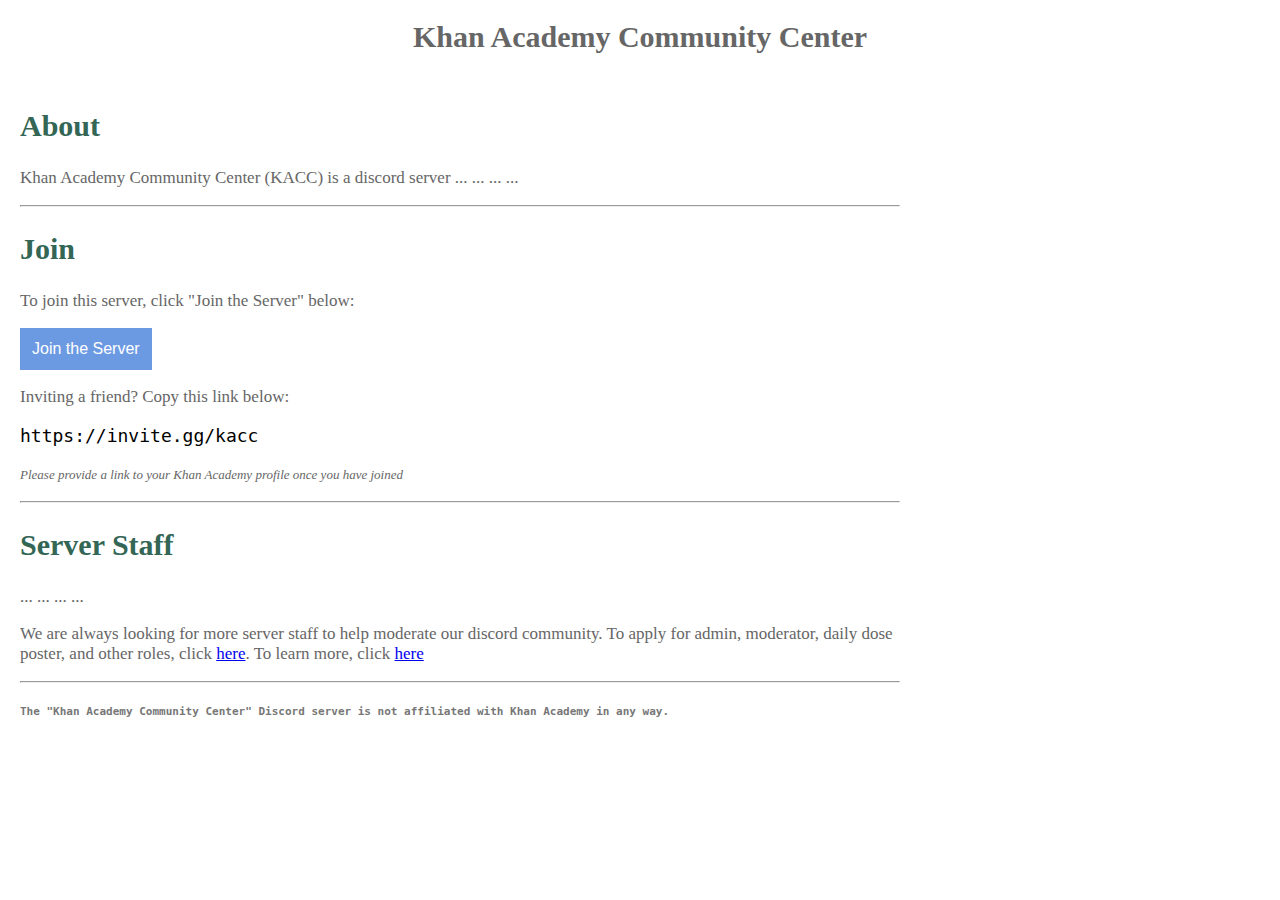
==== index.html @ 82cc469d "Update index.html" ====
<!DOCTYPE html>
<html lang="en" dir="ltr">
  <head>
    <meta charset="utf-8">
    <title>Khan Academy Community Center</title>
    <style>
      html, body {
        margin:0;
        padding:0;
      }
      h1 {
        text-align: center;
        font-family: "Verdana";
        color: #666666;
        font-size: 30px;
      }
      h2 {
        text-align: left;
        font-family: "Verdana";
        color: #336655;
        font-size: 30px;
      }
      p {
        text-align: left;
        font-family: "Verdana";
        color: #666666;
        font-size: 17px;
      }
      pre {
        font-size: 18px;
      }
      i {
        font-size: 13px;
      }
      b {
        font-family: monospace;
        color: #777777;
        font-size: 11px;
      }
      button {
        background-color: #6c9ae2;
        color: white;
        padding: 12px;
        font-size: 16px;
        border: none;
        cursor: pointer;
      }
      #main-body {
        margin: 10px;
        padding: 10px;
      }
      #left-panel {
        min-height: 50px;
        overflow: hidden;
      }
      #right-panel {/* dimentions of the discord widget are 350 x 500 */
        float: right;
        width: 350;
        min-height: 50px;
        margin-left: 10px;
      }

    </style>
  </head>
  <body>
    <h1>Khan Academy Community Center</h1>
    <div id="main-body">
      <div id="right-panel">
<iframe src="https://discordapp.com/widget?id=525747416150835240&theme=dark" width="350" height="500" allowtransparency="true" frameborder="0"></iframe>
      </div>
      <div id="left-panel">
        <h2>About</h2>
        <p>Khan Academy Community Center (KACC) is a discord server ... ... ... ... </p>
        <hr />
        <h2>Join</h2>
        <p>To join this server, click "Join the Server" below:</p>
        <button>Join the Server</button>
        <p>Inviting a friend? Copy this link below:</p>
        <pre>https://invite.gg/kacc</pre>
        <p><i>Please provide a link to your Khan Academy profile once you have joined</i></p>
        <hr />
        <h2>Server Staff</h2>
        <p>... ... ... ... </p>
        <p>We are always looking for more server staff to help moderate our discord community. To apply for admin, moderator, daily dose poster, and other roles, click <a href="#">here</a>. To learn more, click <a href="#">here</a> </p>
        <hr />
        <p><b>The "Khan Academy Community Center" Discord server is not affiliated with Khan Academy in any way.</b></p>
      </div>

    </div>
  </body>
</html>
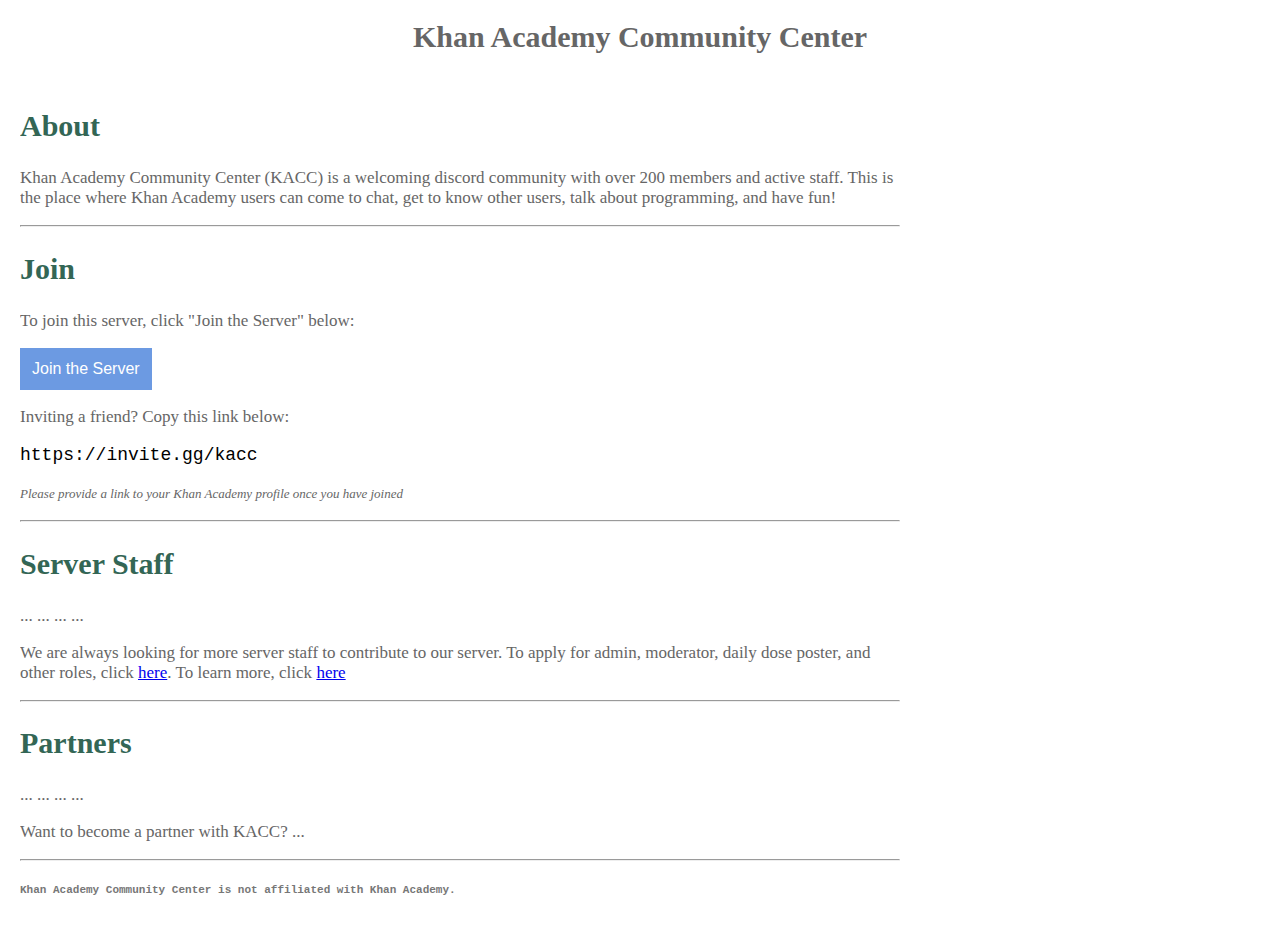
==== commit e3fe58a1: "Update index.html" ====
--- a/index.html
+++ b/index.html
@@ -66,24 +66,28 @@
     <h1>Khan Academy Community Center</h1>
     <div id="main-body">
       <div id="right-panel">
-<iframe src="https://discordapp.com/widget?id=525747416150835240&theme=dark" width="350" height="500" allowtransparency="true" frameborder="0"></iframe>
+        <iframe src="https://discordapp.com/widget?id=372895163279998976&theme=dark" width="350" height="500" allowtransparency="true" frameborder="0"></iframe>
       </div>
       <div id="left-panel">
         <h2>About</h2>
-        <p>Khan Academy Community Center (KACC) is a discord server ... ... ... ... </p>
+        <p>Khan Academy Community Center (KACC) is a welcoming discord community with over 200 members and active staff. This is the place where Khan Academy users can come to chat, get to know other users, talk about programming, and have fun!</p>
         <hr />
         <h2>Join</h2>
         <p>To join this server, click "Join the Server" below:</p>
-        <button>Join the Server</button>
+        <button class="btn" onclick=" window.open('https://discord.gg/49SqQpv','_blank')">Join the Server</button>
         <p>Inviting a friend? Copy this link below:</p>
         <pre>https://invite.gg/kacc</pre>
         <p><i>Please provide a link to your Khan Academy profile once you have joined</i></p>
         <hr />
         <h2>Server Staff</h2>
         <p>... ... ... ... </p>
-        <p>We are always looking for more server staff to help moderate our discord community. To apply for admin, moderator, daily dose poster, and other roles, click <a href="#">here</a>. To learn more, click <a href="#">here</a> </p>
+        <p>We are always looking for more server staff to contribute to our server. To apply for admin, moderator, daily dose poster, and other roles, click <a href="#">here</a>. To learn more, click <a href="#">here</a> </p>
         <hr />
-        <p><b>The "Khan Academy Community Center" Discord server is not affiliated with Khan Academy in any way.</b></p>
+        <h2>Partners</h2>
+        <p>... ... ... ... </p>
+        <p>Want to become a partner with KACC? ...</p>
+        <hr />
+        <p><b>Khan Academy Community Center is not affiliated with Khan Academy.</b></p>
       </div>
 
     </div>
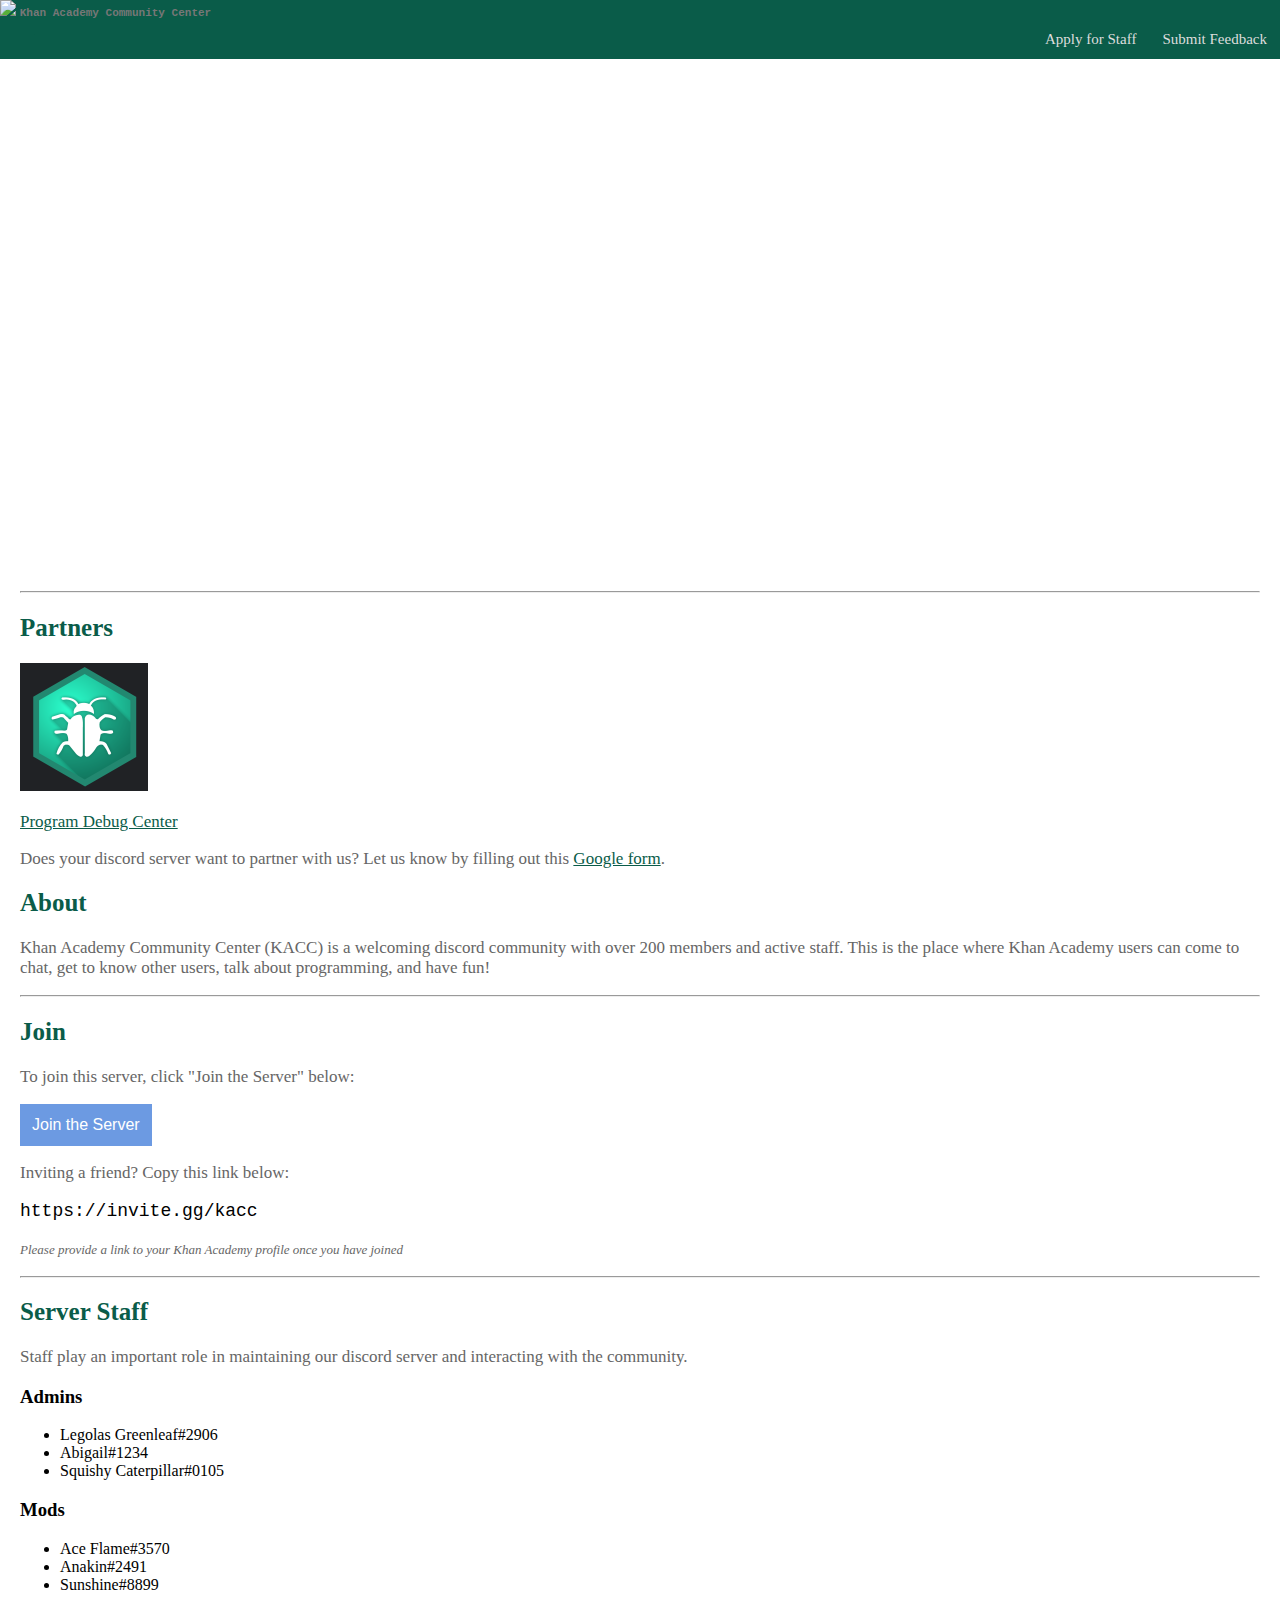
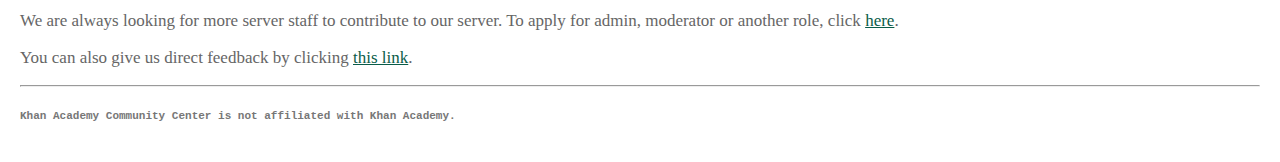
==== commit abe9adc3: "Update index.html" ====
--- a/index.html
+++ b/index.html
@@ -3,70 +3,37 @@
   <head>
     <meta charset="utf-8">
     <title>Khan Academy Community Center</title>
+    <link rel="shortcut icon" type="image/x-icon" href="favicon.ico">
+    <link rel="stylesheet" type="text/css" href="stylesheet.css">
     <style>
-      html, body {
-        margin:0;
-        padding:0;
-      }
-      h1 {
-        text-align: center;
-        font-family: "Verdana";
-        color: #666666;
-        font-size: 30px;
-      }
-      h2 {
-        text-align: left;
-        font-family: "Verdana";
-        color: #336655;
-        font-size: 30px;
-      }
-      p {
-        text-align: left;
-        font-family: "Verdana";
-        color: #666666;
-        font-size: 17px;
-      }
-      pre {
-        font-size: 18px;
-      }
-      i {
-        font-size: 13px;
-      }
-      b {
-        font-family: monospace;
-        color: #777777;
-        font-size: 11px;
-      }
-      button {
-        background-color: #6c9ae2;
-        color: white;
-        padding: 12px;
-        font-size: 16px;
-        border: none;
-        cursor: pointer;
-      }
-      #main-body {
-        margin: 10px;
-        padding: 10px;
-      }
-      #left-panel {
-        min-height: 50px;
-        overflow: hidden;
-      }
-      #right-panel {/* dimentions of the discord widget are 350 x 500 */
-        float: right;
-        width: 350;
-        min-height: 50px;
-        margin-left: 10px;
-      }
 
     </style>
   </head>
   <body>
-    <h1>Khan Academy Community Center</h1>
+    <div class="topnav">
+      <div id="header">
+        <div id="logo-container">
+          <img id="logo" src="images/kaccLogo.png">
+          <span id="title"><b>Khan Academy Community Center</b></span>
+        </div>
+      </div>
+      <div id="myLinks">
+        <a href="#" onclick="alert('Not yet implemented')">News</a>
+        <a href="https://goo.gl/forms/coLm1J0uLzRSlny83" target="_blank">Submit Feedback</a>
+        <a href="#" onclick="alert('Not yet implemented')">Apply for Staff</a>
+      </div>
+      <a href="javascript:void(0);" class="icon" onclick="expandMenu()">
+        <div></div><div></div><div></div>
+      </a>
+    </div>
     <div id="main-body">
       <div id="right-panel">
         <iframe src="https://discordapp.com/widget?id=372895163279998976&theme=dark" width="350" height="500" allowtransparency="true" frameborder="0"></iframe>
+        <hr />
+        <h2>Partners</h2>
+        <img id="img-debug" src="images/debugLogo.png" alt="Debug Center Logo">
+        <p id="debug-description"><a href="https://discord.gg/TGZC7rQ" target="_blank">Program Debug Center</a></p>
+        <p>Does your discord server want to partner with us? Let us know by filling out this <a href="#" onclick="alert('Not yet implemented')">Google form</a>.</p>
       </div>
       <div id="left-panel">
         <h2>About</h2>
@@ -80,16 +47,40 @@
         <p><i>Please provide a link to your Khan Academy profile once you have joined</i></p>
         <hr />
         <h2>Server Staff</h2>
-        <p>... ... ... ... </p>
-        <p>We are always looking for more server staff to contribute to our server. To apply for admin, moderator, daily dose poster, and other roles, click <a href="#">here</a>. To learn more, click <a href="#">here</a> </p>
+        <p>Staff play an important role in maintaining our discord server and interacting with the community. </p>
+        <div id="lists">
+          <div id="list-admins">
+            <h3>Admins</h3>
+            <ul>
+              <li>Legolas Greenleaf#2906</li>
+              <li>Abigail#1234</li>
+              <li>Squishy Caterpillar#0105</li>
+            </ul>
+          </div>
+          <div id="list-mods">
+            <h3>Mods</h3>
+            <ul>
+              <li>Ace Flame#3570</li>
+              <li>Anakin#2491</li>
+              <li>Sunshine#8899</li>
+            </ul>
+          </div>
+        </div>
+        <p>We are always looking for more server staff to contribute to our server. To apply for admin, moderator or another role, click <a href="#">here</a>.</p>
+        <p>You can also give us direct feedback by clicking <a href="https://goo.gl/forms/coLm1J0uLzRSlny83" target="_blank">this link</a>.</p>
         <hr />
-        <h2>Partners</h2>
-        <p>... ... ... ... </p>
-        <p>Want to become a partner with KACC? ...</p>
-        <hr />
-        <p><b>Khan Academy Community Center is not affiliated with Khan Academy.</b></p>
       </div>
-
+      <p id="footer-text"><b>Khan Academy Community Center is not affiliated with Khan Academy.</b></p>
     </div>
   </body>
+  <script>
+    function expandMenu() {
+      var x = document.getElementById("myLinks");
+      if (x.style.display === "block") {
+        x.style.display = "none";
+      } else {
+        x.style.display = "block";
+      }
+    }
+  </script>
 </html>
--- a/stylesheet.css
+++ b/stylesheet.css
@@ -0,0 +1,99 @@
+html, body {
+  margin:0;
+  padding:0;
+}
+h1 {
+  text-align: center;
+  font-family: "Verdana";
+  color: #666666;
+  font-size: 30px;
+  margin-bottom: 0;
+  padding-bottom: 0;
+}
+h2 {
+  text-align: left;
+  font-family: "Verdana";
+  color: #0a5c49/*14bf96*/;
+  font-size: 25px;
+}
+p {
+  text-align: left;
+  font-family: "Verdana";
+  color: #666666;
+  font-size: 17px;
+}
+pre {
+  font-size: 18px;
+}
+i {
+  font-size: 13px;
+}
+b {
+  font-family: monospace;
+  color: #777777;
+  font-size: 11px;
+}
+button {
+  background-color: #6c9ae2;
+  color: white;
+  padding: 12px;
+  font-size: 16px;
+  border: none;
+  cursor: pointer;
+}
+a:link, a:visited {
+  color: #0a5c49;
+  text-decoration: underline;
+  cursor: pointer;
+}
+a:link:active, a:visited:active {
+  color: #14bf96;
+}
+.topnav {
+  overflow: hidden;
+  background-color: #0a5c49;
+  font-family: Verdana;
+  font-size: 15px;
+}
+.topnav a:not(:first-child) {/* Select nav items */
+  float: right;
+  color: #ddd;
+  text-align: center;
+  padding: 11px 13px;
+  text-decoration: none;
+}
+.topnav a:not(:first-child):hover {/* Select nav items */
+  background-color: #6c9ae2;
+  color: white;
+}
+.topnav a.active {
+  background-color: #6c9ae2;
+  color: white;
+}
+.topnav #kaccHeader {
+  background: url( "images/kaccLogo.png" ) no-repeat;
+  display: inline-block;
+  background-size: 37px 37px; /* image's size */
+  height: 37px; /* image's height */
+  padding-left: 40px; /* image's width plus 5 px (margin between text and image) */
+  position: absolute;
+  margin-top: 2px;
+  margin-left: 2px;
+}
+.topnav #kaccHeader:hover {
+  cursor: pointer;
+}
+.topnav #kaccHeader > a {
+  height: 38px; /* image's height */
+  display: table-cell;
+  vertical-align: middle;
+  color: #ddd;
+  text-decoration: none;
+}
+.topnav #kaccHeader > a:hover {
+  color: white;
+}
+#main-body {
+  margin: 10px;
+  padding: 10px;
+}
